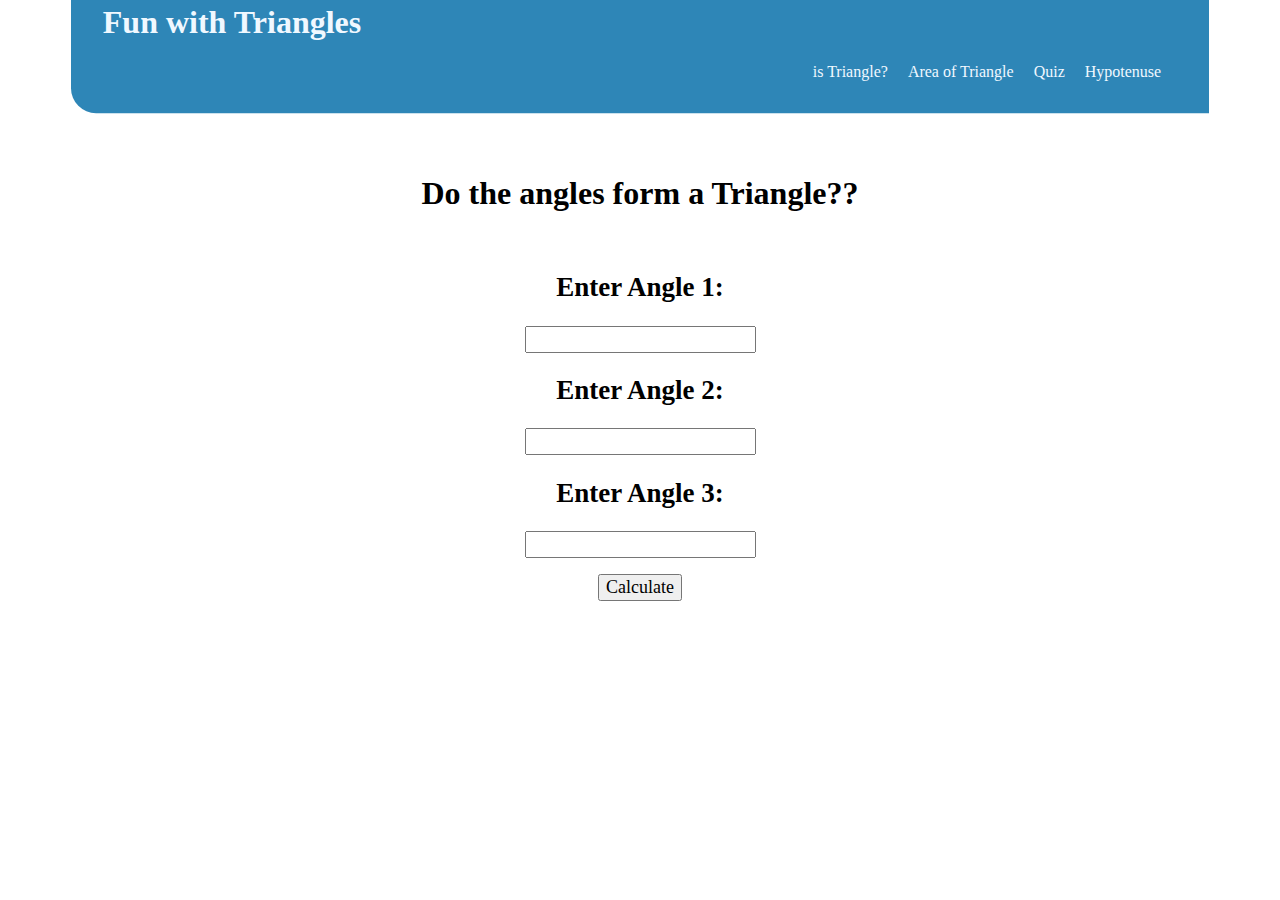
==== index.html @ 1b8d5174 "update:almost done" ====
<!DOCTYPE html>
<html lang="en">
<head>
    <meta charset="UTF-8">
    <meta http-equiv="X-UA-Compatible" content="IE=edge">
    <meta name="viewport" content="width=device-width, initial-scale=1.0">
    <title>Is this a triangle?</title>
    <link rel="stylesheet" href="/css/components.css">
    <link rel="stylesheet" href="/css/index.css">
</head>
<body>
    <div class="nav-div">
        <h1 class="comp-h1">Fun with Triangles</h1>
        <nav class="nav">
            <ul class="nav-ul">
                <li class="nav-li"><a href="/index.html">is Triangle?</a></li>
                <li class="nav-li"><a href="/area.html">Area of Triangle</a></li>
                <li class="nav-li"><a href="#">Quiz</a></li>
                <li class="nav-li"><a href="/hypotenuse.html">Hypotenuse</a></li>
            </ul>
        </nav>
        </div>

    <h1 style="text-align: center;">Do the angles form a Triangle??</h1>
    <div style="text-align: center; padding-top:1rem;" class="anglestri div">
        <h2>Enter Angle 1: </h2>
        <input type="number" id="Side1" class="anglestri">

        <h2>Enter Angle 2:</h2>
        <input type="number" id="Side2" class="anglestri">

        <h2>Enter Angle 3:</h2>
        <input type="number" id="Side3" class="anglestri">
        <br>
        <button style="margin:1rem" id="calculate" class="anglestri">Calculate</button>
    </div>
    <div style="text-align: center; padding-top:1rem;" id="output" class="anglestri"></div>

    <script src="/js/app.js" type="text/javascript"></script>
</body>
</html>
---- css/components.css ----
:root{
    --primary-color: #2E86B7;
}

.nav-div{
    background-color:var(--primary-color);
    padding: 1rem 2rem;
    color: aliceblue;
    margin: auto;
    width: 85%;
    transform: translate(0%,-28%);
    border-bottom-left-radius: 25px;
}

.nav .nav-li a{
    text-decoration: none;
    color: aliceblue;
    
}

.nav .nav-ul .nav-li{
    list-style: none;
    display: inline;
    padding-right: 1rem;
}

.nav{
    text-align: right;
    margin: 0px auto;
}
---- css/index.css ----
@import url('https://fonts.googleapis.com/css2?family=Gloria+Hallelujah&display=swap');


body{
    
}
.anglestri{
    font-family: 'Amatic SC', cursive;
    font-size: large;
}

.anglestri .div{
    font-weight: lighter;
}
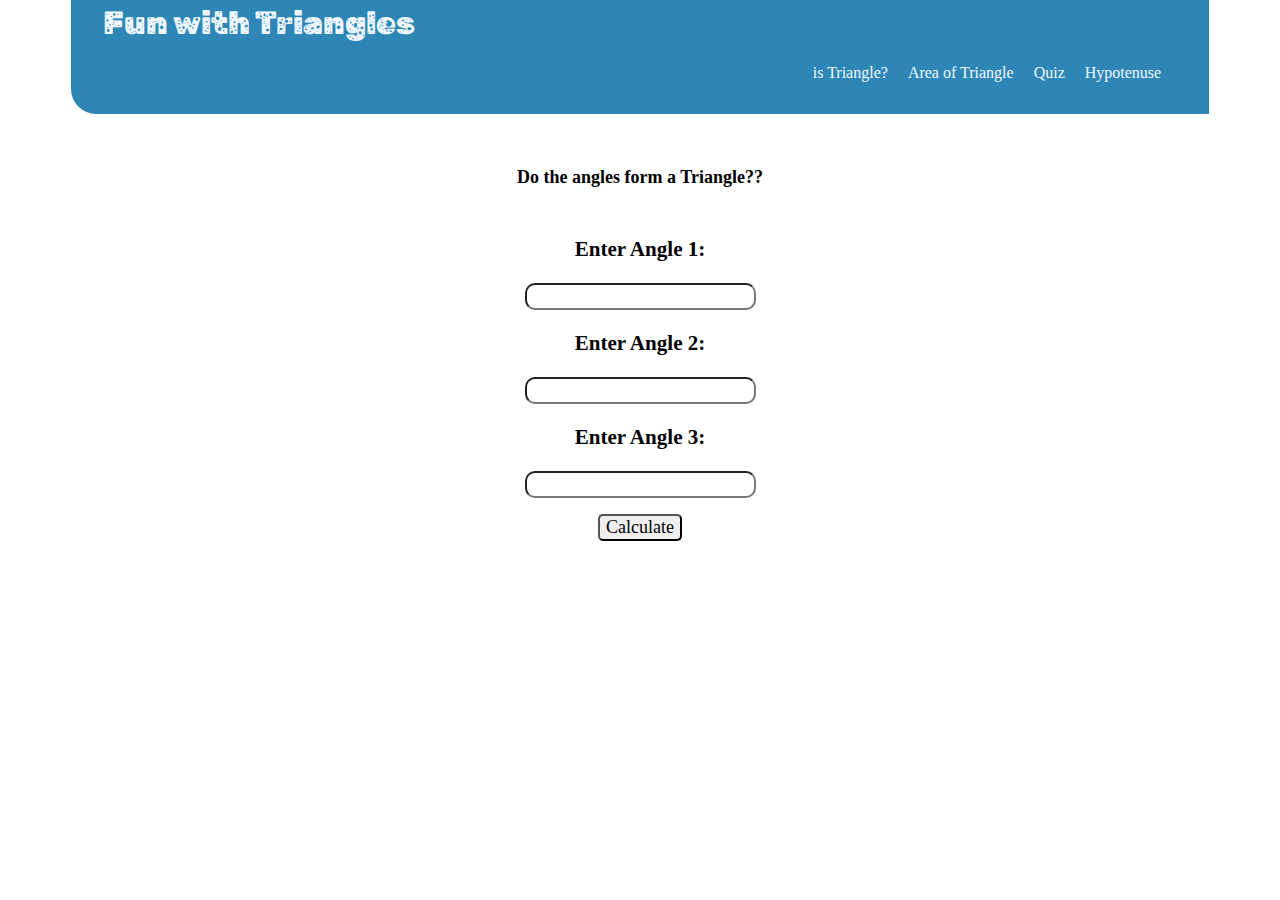
==== commit 090e3cd7: "update: refining" ====
--- a/index.html
+++ b/index.html
@@ -21,15 +21,15 @@
         </nav>
         </div>
 
-    <h1 style="text-align: center;">Do the angles form a Triangle??</h1>
+    <h1 style="text-align: center;" class="anglestri">Do the angles form a Triangle??</h1>
     <div style="text-align: center; padding-top:1rem;" class="anglestri div">
-        <h2>Enter Angle 1: </h2>
+        <h3>Enter Angle 1: </h3>
         <input type="number" id="Side1" class="anglestri">
 
-        <h2>Enter Angle 2:</h2>
+        <h3>Enter Angle 2:</h3>
         <input type="number" id="Side2" class="anglestri">
 
-        <h2>Enter Angle 3:</h2>
+        <h3>Enter Angle 3:</h3>
         <input type="number" id="Side3" class="anglestri">
         <br>
         <button style="margin:1rem" id="calculate" class="anglestri">Calculate</button>
--- a/css/components.css
+++ b/css/components.css
@@ -1,6 +1,10 @@
-
+@import url('https://fonts.googleapis.com/css2?family=Rubik+Moonrocks&display=swap');
 :root{
     --primary-color: #2E86B7;
+}
+.nav-div h1{
+    font-family: 'Rubik Moonrocks', cursive;
+    font-weight: 100;
 }
 
 .nav-div{
--- a/css/index.css
+++ b/css/index.css
@@ -11,4 +11,16 @@
 
 .anglestri .div{
     font-weight: lighter;
-}+}
+
+.anglestri input{
+    border-radius: 10px;
+}
+
+.anglestri button{
+    border-radius: 5px;
+}
+
+.anglestri button:hover{
+    cursor: pointer;
+}
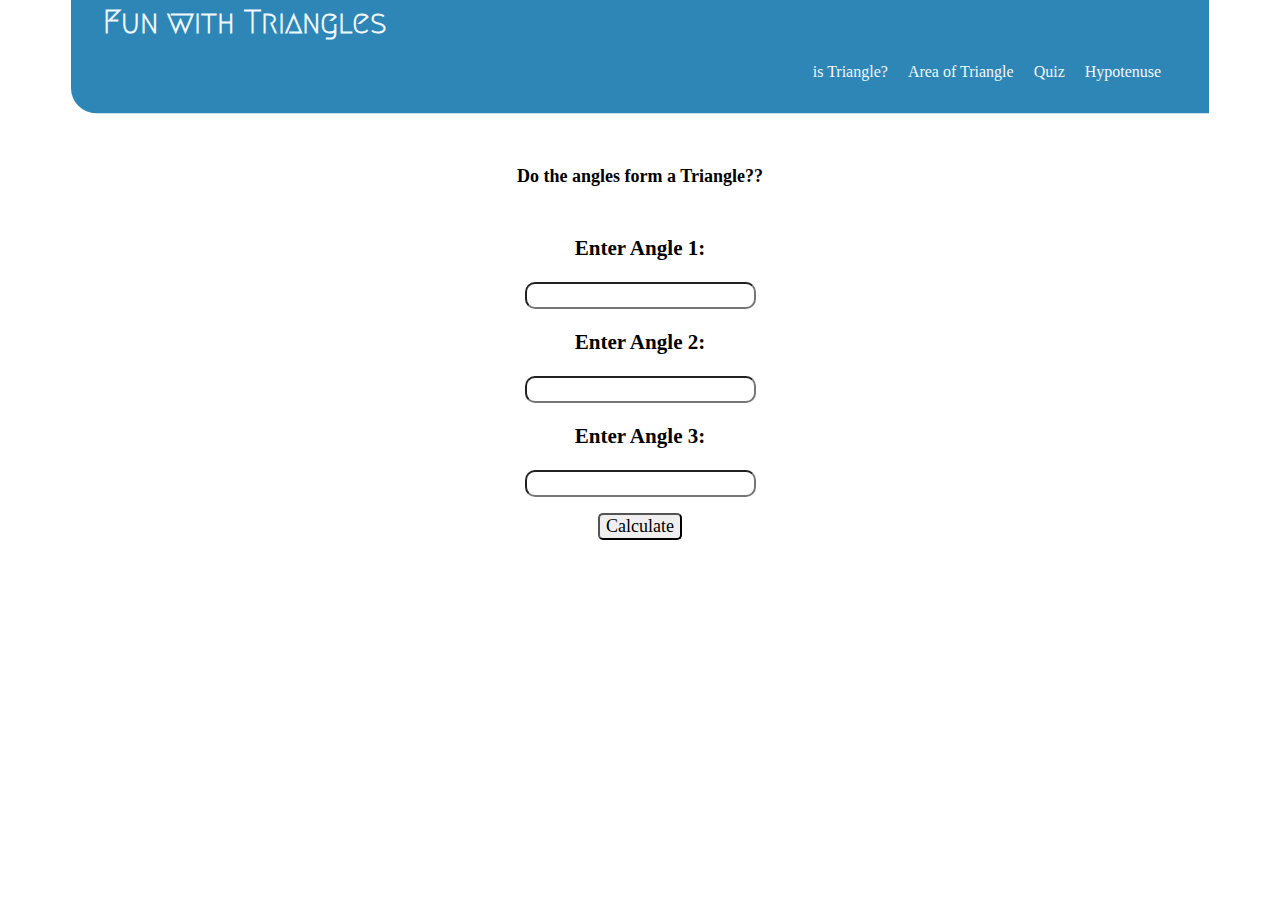
==== commit c820b8ff: "update: done" ====
--- a/index.html
+++ b/index.html
@@ -15,7 +15,7 @@
             <ul class="nav-ul">
                 <li class="nav-li"><a href="/index.html">is Triangle?</a></li>
                 <li class="nav-li"><a href="/area.html">Area of Triangle</a></li>
-                <li class="nav-li"><a href="#">Quiz</a></li>
+                <li class="nav-li"><a href="/quiz.html">Quiz</a></li>
                 <li class="nav-li"><a href="/hypotenuse.html">Hypotenuse</a></li>
             </ul>
         </nav>
--- a/css/components.css
+++ b/css/components.css
@@ -1,10 +1,14 @@
-@import url('https://fonts.googleapis.com/css2?family=Rubik+Moonrocks&display=swap');
+/*@import url('https://fonts.googleapis.com/css2?family=Rubik+Moonrocks&display=swap');*/
+@import url("https://fonts.googleapis.com/css2?family=Megrim&display=swap");
+
 :root{
     --primary-color: #2E86B7;
 }
 .nav-div h1{
-    font-family: 'Rubik Moonrocks', cursive;
-    font-weight: 100;
+    /*font-family: 'Rubik Moonrocks', cursive;*/
+    font-family: "Megrim", cursive;
+
+    font-weight: 600;
 }
 
 .nav-div{
@@ -20,7 +24,6 @@
 .nav .nav-li a{
     text-decoration: none;
     color: aliceblue;
-    
 }
 
 .nav .nav-ul .nav-li{
@@ -34,3 +37,6 @@
     margin: 0px auto;
 }
 
+.nav .nav-li a:hover{
+    color:lightcyan;
+}
